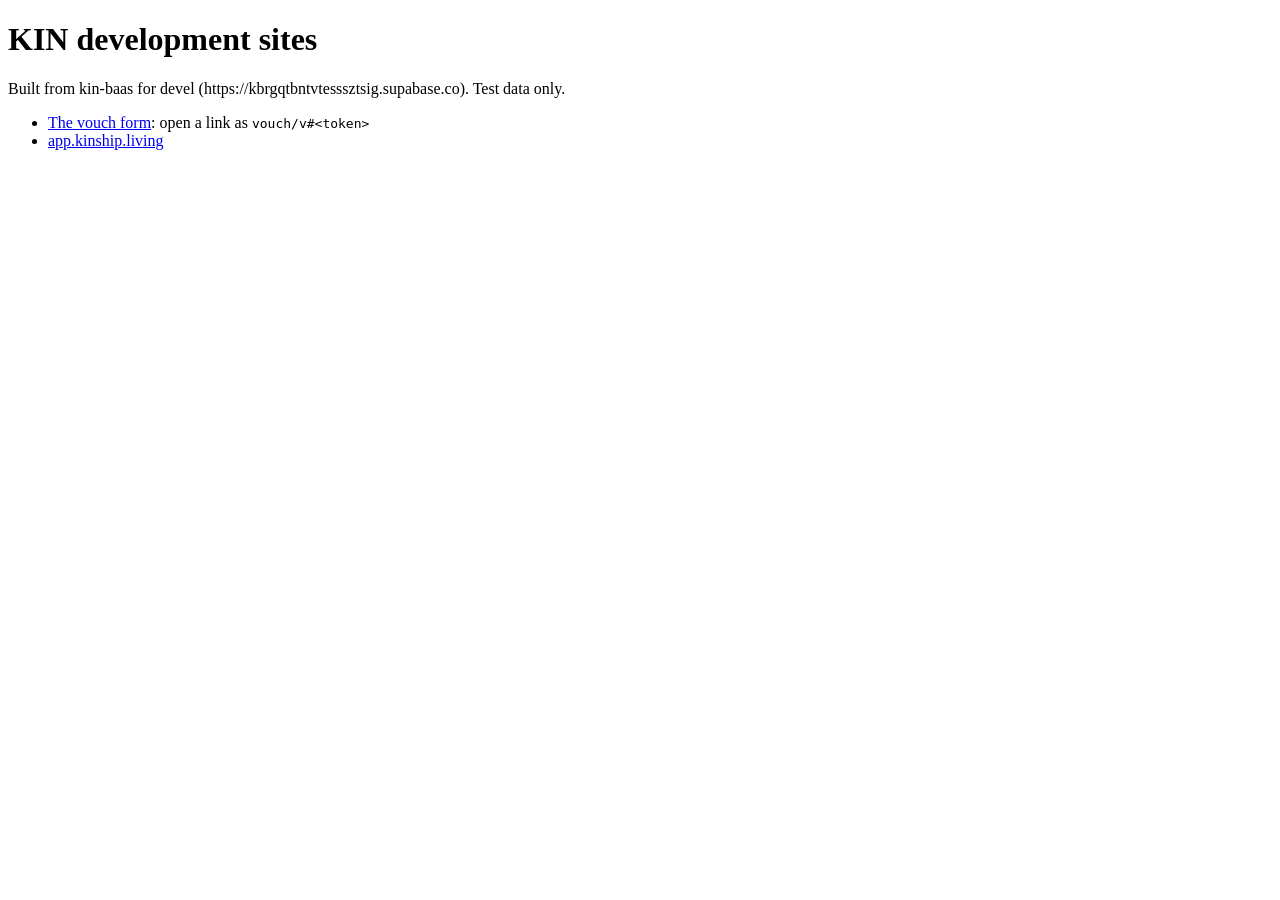
==== site/index.html @ 35860152 "Sites from kin-baas a593122, for kin-devel" ====
<!doctype html>
<html lang="en">
<head>
  <meta charset="utf-8">
  <meta http-equiv="Content-Security-Policy" content="default-src 'none'; script-src 'self'; style-src 'self'; img-src 'self' data:; connect-src 'none'; manifest-src 'self'; base-uri 'none'; form-action 'none'">
  <meta name="referrer" content="no-referrer">
  <meta name="viewport" content="width=device-width, initial-scale=1">
  <meta name="robots" content="noindex">
  <title>KIN development sites</title>
</head>
<body>
  <main>
    <h1>KIN development sites</h1>
    <p>Built from kin-baas for devel (https://kbrgqtbntvtesssztsig.supabase.co). Test data only.</p>
    <ul>
      <li><a href="vouch/">The vouch form</a>: open a link as <code>vouch/v#&lt;token&gt;</code></li>
      <li><a href="app/">app.kinship.living</a></li>
    </ul>
  </main>
</body>
</html>
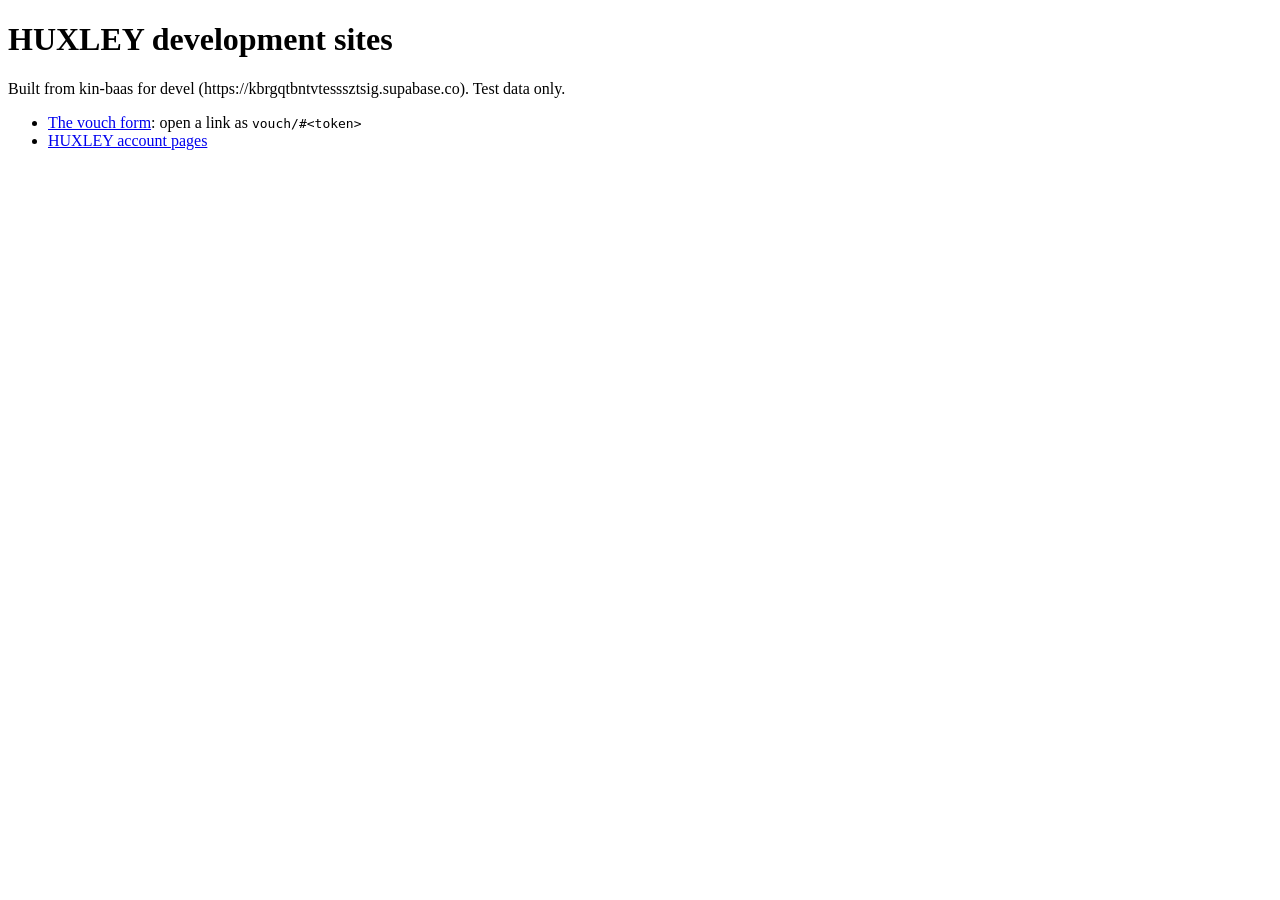
==== commit 3b08d8c3: "Sites from kin-baas e5d0f49" ====
--- a/site/index.html
+++ b/site/index.html
@@ -2,19 +2,19 @@
 <html lang="en">
 <head>
   <meta charset="utf-8">
-  <meta http-equiv="Content-Security-Policy" content="default-src 'none'; script-src 'self'; style-src 'self'; img-src 'self' data:; connect-src 'none'; manifest-src 'self'; base-uri 'none'; form-action 'none'">
+  <meta http-equiv="Content-Security-Policy" content="default-src 'none'; script-src 'self'; style-src 'self'; img-src 'self' data:; font-src 'self'; connect-src 'none'; manifest-src 'self'; base-uri 'none'; form-action 'none'">
   <meta name="referrer" content="no-referrer">
   <meta name="viewport" content="width=device-width, initial-scale=1">
   <meta name="robots" content="noindex">
-  <title>KIN development sites</title>
+  <title>HUXLEY development sites</title>
 </head>
 <body>
   <main>
-    <h1>KIN development sites</h1>
+    <h1>HUXLEY development sites</h1>
     <p>Built from kin-baas for devel (https://kbrgqtbntvtesssztsig.supabase.co). Test data only.</p>
     <ul>
-      <li><a href="vouch/">The vouch form</a>: open a link as <code>vouch/v#&lt;token&gt;</code></li>
-      <li><a href="app/">app.kinship.living</a></li>
+      <li><a href="vouch/">The vouch form</a>: open a link as <code>vouch/#&lt;token&gt;</code></li>
+      <li><a href="app/">HUXLEY account pages</a></li>
     </ul>
   </main>
 </body>
